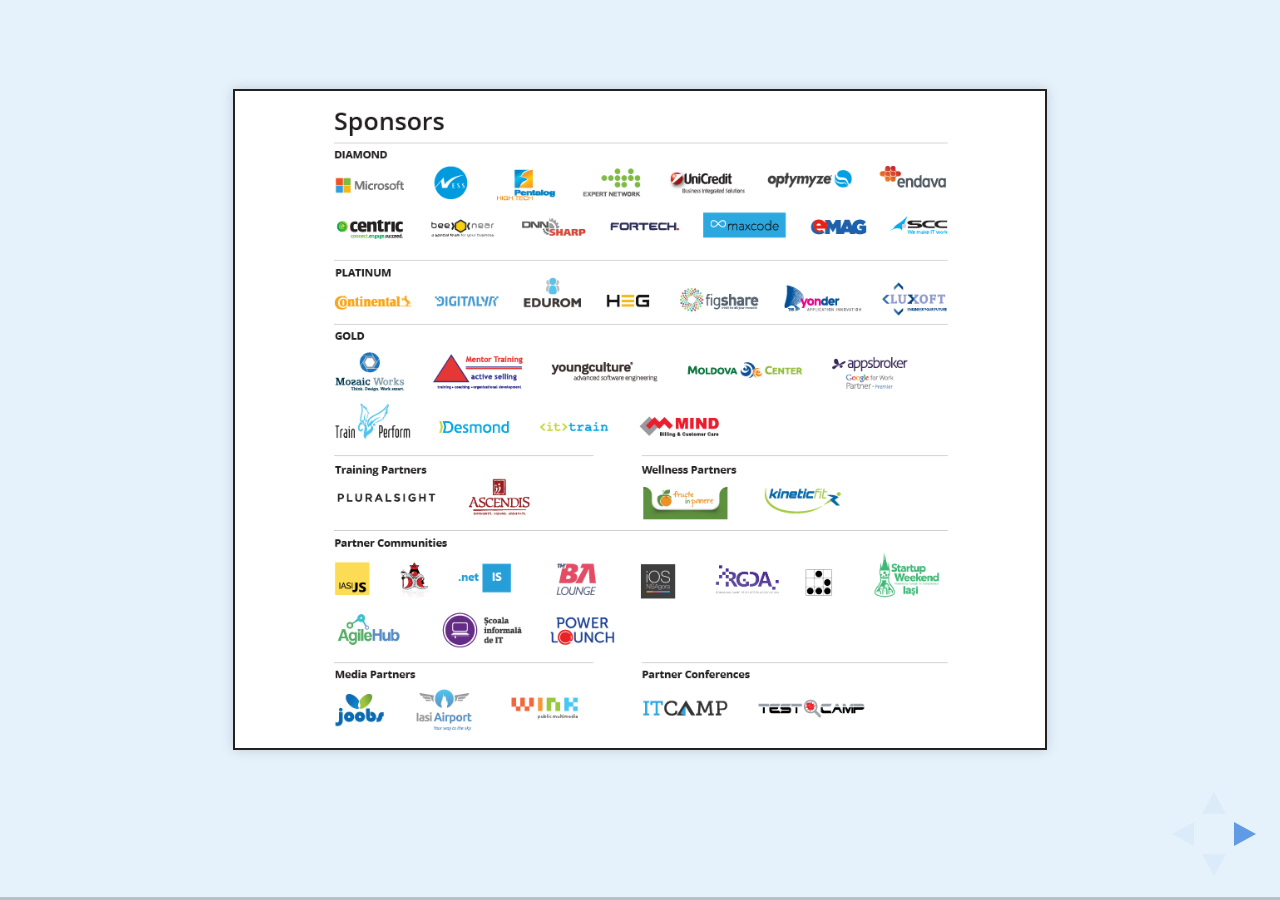
==== presentation/index.html @ a62800ac "Adding some more notes around modules and around conclusions." ====
<!doctype html>
<html lang="en">

<head>
  <meta charset="utf-8">

  <title>Writing Maintainable JavaScript</title>

  <meta name="apple-mobile-web-app-capable" content="yes" />
  <meta name="apple-mobile-web-app-status-bar-style" content="black-translucent" />

  <meta name="viewport" content="width=device-width, initial-scale=1.0, maximum-scale=1.0, user-scalable=no, minimal-ui">

  <link rel="stylesheet" href="css/reveal.css">
  <link rel="stylesheet" href="css/theme/white.css" id="theme">
  <link rel="stylesheet" href="css/custom.css">

  <!-- Code syntax highlighting -->
  <link rel="stylesheet" href="lib/css/zenburn.css">

  <!-- Printing and PDF exports -->
  <script>
    var link = document.createElement('link');
    link.rel = 'stylesheet';
    link.type = 'text/css';
    link.href = window.location.search.match(/print-pdf/gi) ?
      'css/print/pdf.css' : 'css/print/paper.css';
    document.getElementsByTagName('head')[0].appendChild(link);
  </script>

  <!--[if lt IE 9]>
		<script src="lib/js/html5shiv.js"></script>
		<![endif]-->
</head>

<body>

  <div class="reveal">

    <!-- Any section element inside of this container is displayed as a slide -->
    <div class="slides">
      <section>
        <img class='sponsors' src='img/sponsors.png'></img>
      </section>

      <section>
        <h3 class='isolated'>Writing Maintainable JavaScript</h3>
        <p>
          <small>by <a href="mailto:paulistoan@gmail.com">Paul Istoan</a></small>
        </p>
        <p class='footer'>
          <img class='logo' src='./img/codecamp-logo.png' />
        </p>
        <aside class="notes">
          <ul>
            <li>Solutions PMG</li>
            <li>Mintel</li>
            <li>Responsibility to future programmers</li>
            <li>Comfort can work against us in the long run</li>
            <li>Well written prose</li>
            <li>Design Patterns book</li>
          </ul>
        </aside>
      </section>

      <section>
        <img class='prominent-book-cover' src="img/book-covers/javascript-definitive-guide.jpg" />
      </section>

      <section>
        <h3>Modules</h3>
        <ul>
          <li>Modules help us organize our code</li>
          <li>Modules help us avoid polluting the global namespace</li>
        </ul>
        <pre class='tree'>
.
├── css
│   └── style.css
├── index.html
└── js
    ├── app.js
    ├── collections
    │   └── cart.js
    ├── lib
    │   ├── backbone.js
    │   ├── jquery.js
    │   ├── require.js
    │   └── underscore.js
    ├── models
    │   └── item.js
    └── views
        ├── cartcollectionview.js
        ├── itemcollectionview.js
        └── itemview.js
					</pre>
        <p class='reference'>
          <a href='https://github.com/javascript-playground/backbone-require-example'>[1]</a>
        </p>
      </section>

      <section>
        <h3>RequireJS</h3>
        <pre><code>
define(["lib/backbone"], function(Backbone) {
  function ItemView() {
    // ...
  });
  return ItemView;
});
          </code></pre>
        <aside class="notes">
          <ul>
            <li>Helps with organizing our code into small modules with specific intent</li>
            <li>Helps us avoid polluting the global namespace</li>
          </ul>
        </aside>
      </section>

      <section>
        <pre><code>
define(["lib/backbone", "views/ItemView"]
    function(Backbone, ItemView) {
  function ItemCollectionView () {
    // ...
  });
  return ItemCollectionView;
});
          </code></pre>
      </section>

      <section class='design-patterns-book'>
        <img class='prominent-book-cover' src="img/book-covers/design-patterns.jpg" />
      </section>

      <section class='design-patterns-book'>
        <h3>Design Patterns</h3>
        <div>
          <div>
            <img class='book-cover' src="img/book-covers/design-patterns.jpg" />
          </div>
          <div class='content'>
            <ul>
              <li>One of the most influential books in the field of software engineering.</li>
              <li>Presents 23 essential software design patterns that came out of recurring
                solutions to common problems.</li>
              <li>Changes the way you approach writing software.</li>
            </ul>
          </div>
        </div>
      </section>

      <section>
        <h3>Essential Takeaways</h3>
        <ul>
          <li>Program to interfaces, not to implementations.</li>
          <li>Favor composition over inheritance.</li>
        </ul>
        <aside class="notes">
          <ul>
            <li>
              <strong>Program to interfaces</strong>
              <ul>
                <li>Easy to swap out implementations, configurable</li>
                <li>Maintainable</li>
              </ul>
            </li>
            <li>
              <strong>Favor composition</strong>
              <ul>
                <li>Inheritance is rigid</li>
                <li>Composition allows finer grained control over what parts to implement
                  in what modules</li>
                <li>Example to follow</li>
              </ul>
            </li>
          </ul>
        </aside>
      </section>

      <section>
        <h3>3 Types of Patterns</h3>
        <ol>
          <li><strong>Creational</strong>: help you build objects</li>
          <li><strong>Structural</strong>: help you compose objects</li>
          <li><strong>Behavioral</strong>: help you organize functionality</li>
        </ol>
      </section>

      <section>
        <h3>Sample App: Contacts</h3>
        <ul>
          <li>Search - Abstract Factory Pattern</li>
          <li>Export - Adapter Pattern</li>
          <li>Add - Mediator Pattern</li>
        </ul>
      </section>

      <section>
        <div class='code-link'>
          <a href='https://github.com/paulistoan/writing-maintainable-javascript'>
            https://github.com/paulistoan/writing-maintainable-javascript
          </a>
          <img class='qr' src='img/qr-github-code.jpg'></img>
        </div>
      </section>

      <section>
        <h3>Abstract Factory</h3> &ldquo;Provide an interface for creating families of related or dependent
        objects without specifying their concrete classes.&rdquo;
      </section>

      <section>
        <img src="./img/design-patterns-formal/abstract-factory.gif" />
      </section>

      <section>
        <img src='./img/screenshots/abstract-factory.png' />
        <div><a target="_blank" href="../src/abstract-factory-pattern/index.html">Demo</a></div>
      </section>

      <section>
        <img src="./img/design-patterns-applied/abstract-factory.png" />
      </section>

      <section>
        <h3 class='code'>config.js</h3>
        <pre><code>{
  searchFields: [{
      type: 'range',
      name: 'Age'
  }, {
      type: 'phoneNumber',
      name: 'Phone Number'
  }, {
      type: 'text',
      name: 'First Name'
  }, {
      type: 'text',
      name: 'Last Name'
  }]
}</code></pre>
      </section>

      <section>
        <h3>Creational Design Patterns</h3>
        <ul>
          <li>Abstract Factory</li>
          <li>Builder</li>
          <li>Factory Method</li>
          <li>Prototype</li>
          <li>Singleton</li>
        </ul>
      </section>

      <section>
        <h3>Adapter</h3> &ldquo;Convert the interface of a class into another interface clients expect.
        Adapter lets classes work together that couldn't otherwise because of incompatible
        interfaces.&rdquo;
      </section>

      <section>
        <img src="./img/design-patterns-formal/adapter.gif" />
      </section>

      <section>
        <img src='./img/screenshots/adapter.png' />
        <div><a target="_blank" href="../src/adapter-pattern/index.html">Demo</a></div>
      </section>

      <section>
        <img src="./img/design-patterns-applied/adapter.png" />
      </section>

      <section>
        <h3>Structural Design Patterns</h3>
        <div class='split'>
          <ul>
            <li>Adapter</li>
            <li>Bridge</li>
            <li>Composite</li>
          </ul>
        </div>
        <div class='split'>
          <ul>
            <li>Decorator</li>
            <li>Facade</li>
            <li>Flyweight</li>
            <li>Proxy</li>
          </ul>
        </div>
      </section>

      <section>
        <h3>Mediator</h3> &ldquo;Define an object that encapsulates how a set of objects interact.
        Mediator promotes loose coupling by keeping objects from referring to each
        other explicitly, and it lets you vary their interaction independently.&rdquo;
      </section>

      <section>
        <img src="./img/design-patterns-formal/mediator.jpeg" />
      </section>

      <section>
        <img src='./img/screenshots/mediator.png' />
        <div><a target="_blank" href="../src/mediator-pattern/index.html">Demo</a></div>
      </section>

      <section>
        <img src="./img/design-patterns-applied/mediator-aggregate.png" />
      </section>

      <section>
        <img src="./img/design-patterns-applied/mediator-field.png" />
      </section>

      <section>
        <h3>Behavioral Design Patterns</h3>
        <div class='split'>
          <ul>
            <li>Chain of responsibility</li>
            <li>Command</li>
            <li>Interpreter</li>
            <li>Iterator</li>
            <li>Mediator</li>
            <li>Memento</li>
          </ul>
        </div>
        <div class='split'>
          <ul>
            <li>Observer</li>
            <li>State</li>
            <li>Strategy</li>
            <li>Template method</li>
            <li>Visitor</li>
          </ul>
        </div>
      </section>

      <section>
        <h3>Other Resources</h3>
        <div class='split'>
          <img class='book-cover' src='img/book-covers/clean-code.jpg'></img>
        </div>
        <div class='split'>
          <img class='book-cover' src='img/book-covers/code-complete.jpg'></img>
        </div>
      </section>

      <section>
        <h3>Conclusions</h3>
        <ul>
          <li>Focusing on writing maintainable code</li>
          <li>The value of using patterns</li>
          <li>Identifying when to apply a pattern</li>
          <li>Identifying when not to apply a pattern</li>
        </ul>
        <aside class="notes">
          <ul>
            <li>Not the kind of book you read once and put away</li>
            <li>Using frameworks to set patterns</li>
            <li>Being a professional</li>
            <li>Investing in design phase</li>
            <li>Writing less code</li>
          </ul>
        </aside>
      </section>

      <section>
        <h3>Questions?</h3>
      </section>

      <section>
        <h3 class='isolated'>Thank You!</h3> Please fill in your evaluation form.

        <p class='footer'>
          <img class='logo' src='./img/codecamp-logo.png' />
        </p>
      </section>

    </div>
  </div>

  <script src="lib/js/head.min.js"></script>
  <script src="js/reveal.js"></script>

  <script>
    // Full list of configuration options available at:
    // https://github.com/hakimel/reveal.js#configuration
    Reveal.initialize({
      controls: true,
      progress: true,
      history: true,
      center: true,

      transition: 'slide', // none/fade/slide/convex/concave/zoom

      // Optional reveal.js plugins
      dependencies: [{
        src: 'lib/js/classList.js',
        condition: function () {
          return !document.body.classList;
        }
      }, {
        src: 'plugin/markdown/marked.js',
        condition: function () {
          return !!document.querySelector('[data-markdown]');
        }
      }, {
        src: 'plugin/markdown/markdown.js',
        condition: function () {
          return !!document.querySelector('[data-markdown]');
        }
      }, {
        src: 'plugin/highlight/highlight.js',
        async: true,
        condition: function () {
          return !!document.querySelector('pre code');
        },
        callback: function () {
          hljs.initHighlightingOnLoad();
        }
      }, {
        src: 'plugin/zoom-js/zoom.js',
        async: true
      }, {
        src: 'plugin/notes/notes.js',
        async: true
      }]
    });
  </script>

</body>

</html>
---- presentation/css/reveal.css ----
/*!
 * reveal.js
 * http://lab.hakim.se/reveal-js
 * MIT licensed
 *
 * Copyright (C) 2015 Hakim El Hattab, http://hakim.se
 */
/*********************************************
 * RESET STYLES
 *********************************************/
html, body, .reveal div, .reveal span, .reveal applet, .reveal object, .reveal iframe, .reveal h1, .reveal h2, .reveal h3, .reveal h4, .reveal h5, .reveal h6, .reveal p, .reveal blockquote, .reveal pre, .reveal a, .reveal abbr, .reveal acronym, .reveal address, .reveal big, .reveal cite, .reveal code, .reveal del, .reveal dfn, .reveal em, .reveal img, .reveal ins, .reveal kbd, .reveal q, .reveal s, .reveal samp, .reveal small, .reveal strike, .reveal strong, .reveal sub, .reveal sup, .reveal tt, .reveal var, .reveal b, .reveal u, .reveal center, .reveal dl, .reveal dt, .reveal dd, .reveal ol, .reveal ul, .reveal li, .reveal fieldset, .reveal form, .reveal label, .reveal legend, .reveal table, .reveal caption, .reveal tbody, .reveal tfoot, .reveal thead, .reveal tr, .reveal th, .reveal td, .reveal article, .reveal aside, .reveal canvas, .reveal details, .reveal embed, .reveal figure, .reveal figcaption, .reveal footer, .reveal header, .reveal hgroup, .reveal menu, .reveal nav, .reveal output, .reveal ruby, .reveal section, .reveal summary, .reveal time, .reveal mark, .reveal audio, video {
  margin: 0;
  padding: 0;
  border: 0;
  font-size: 100%;
  font: inherit;
  vertical-align: baseline; }

.reveal article, .reveal aside, .reveal details, .reveal figcaption, .reveal figure, .reveal footer, .reveal header, .reveal hgroup, .reveal menu, .reveal nav, .reveal section {
  display: block; }

/*********************************************
 * GLOBAL STYLES
 *********************************************/
html, body {
  width: 100%;
  height: 100%;
  overflow: hidden; }

body {
  position: relative;
  line-height: 1;
  background-color: #fff;
  color: #000; }

html:-webkit-full-screen-ancestor {
  background-color: inherit; }

html:-moz-full-screen-ancestor {
  background-color: inherit; }


/*********************************************
 * VIEW FRAGMENTS
 *********************************************/
.reveal .slides section .fragment {
  opacity: 0;
  visibility: hidden;
  -webkit-transition: all 0.2s ease;
          transition: all 0.2s ease; }
  .reveal .slides section .fragment.visible {
    opacity: 1;
    visibility: visible; }

.reveal .slides section .fragment.grow {
  opacity: 1;
  visibility: visible; }
  .reveal .slides section .fragment.grow.visible {
    -webkit-transform: scale(1.3);
        -ms-transform: scale(1.3);
            transform: scale(1.3); }

.reveal .slides section .fragment.shrink {
  opacity: 1;
  visibility: visible; }
  .reveal .slides section .fragment.shrink.visible {
    -webkit-transform: scale(0.7);
        -ms-transform: scale(0.7);
            transform: scale(0.7); }

.reveal .slides section .fragment.zoom-in {
  -webkit-transform: scale(0.1);
      -ms-transform: scale(0.1);
          transform: scale(0.1); }
  .reveal .slides section .fragment.zoom-in.visible {
    -webkit-transform: none;
        -ms-transform: none;
            transform: none; }

.reveal .slides section .fragment.fade-out {
  opacity: 1;
  visibility: visible; }
  .reveal .slides section .fragment.fade-out.visible {
    opacity: 0;
    visibility: hidden; }

.reveal .slides section .fragment.semi-fade-out {
  opacity: 1;
  visibility: visible; }
  .reveal .slides section .fragment.semi-fade-out.visible {
    opacity: 0.5;
    visibility: visible; }

.reveal .slides section .fragment.strike {
  opacity: 1; }
  .reveal .slides section .fragment.strike.visible {
    text-decoration: line-through; }

.reveal .slides section .fragment.current-visible {
  opacity: 0;
  visibility: hidden; }
  .reveal .slides section .fragment.current-visible.current-fragment {
    opacity: 1;
    visibility: visible; }

.reveal .slides section .fragment.highlight-red, .reveal .slides section .fragment.highlight-current-red, .reveal .slides section .fragment.highlight-green, .reveal .slides section .fragment.highlight-current-green, .reveal .slides section .fragment.highlight-blue, .reveal .slides section .fragment.highlight-current-blue {
  opacity: 1;
  visibility: visible; }

.reveal .slides section .fragment.highlight-red.visible {
  color: #ff2c2d; }

.reveal .slides section .fragment.highlight-green.visible {
  color: #17ff2e; }

.reveal .slides section .fragment.highlight-blue.visible {
  color: #1b91ff; }

.reveal .slides section .fragment.highlight-current-red.current-fragment {
  color: #ff2c2d; }

.reveal .slides section .fragment.highlight-current-green.current-fragment {
  color: #17ff2e; }

.reveal .slides section .fragment.highlight-current-blue.current-fragment {
  color: #1b91ff; }

/*********************************************
 * DEFAULT ELEMENT STYLES
 *********************************************/
/* Fixes issue in Chrome where italic fonts did not appear when printing to PDF */
.reveal:after {
  content: '';
  font-style: italic; }

.reveal iframe {
  z-index: 1; }

/** Prevents layering issues in certain browser/transition combinations */
.reveal a {
  position: relative; }

.reveal .stretch {
  max-width: none;
  max-height: none; }

.reveal pre.stretch code {
  height: 100%;
  max-height: 100%;
  -moz-box-sizing: border-box;
       box-sizing: border-box; }

/*********************************************
 * CONTROLS
 *********************************************/
.reveal .controls {
  display: none;
  position: fixed;
  width: 110px;
  height: 110px;
  z-index: 30;
  right: 10px;
  bottom: 10px;
  -webkit-user-select: none; }

.reveal .controls div {
  position: absolute;
  opacity: 0.05;
  width: 0;
  height: 0;
  border: 12px solid transparent;
  -webkit-transform: scale(0.9999);
      -ms-transform: scale(0.9999);
          transform: scale(0.9999);
  -webkit-transition: all 0.2s ease;
          transition: all 0.2s ease;
  -webkit-tap-highlight-color: rgba(0, 0, 0, 0); }

.reveal .controls div.enabled {
  opacity: 0.7;
  cursor: pointer; }

.reveal .controls div.enabled:active {
  margin-top: 1px; }

.reveal .controls div.navigate-left {
  top: 42px;
  border-right-width: 22px;
  border-right-color: #000; }

.reveal .controls div.navigate-left.fragmented {
  opacity: 0.3; }

.reveal .controls div.navigate-right {
  left: 74px;
  top: 42px;
  border-left-width: 22px;
  border-left-color: #000; }

.reveal .controls div.navigate-right.fragmented {
  opacity: 0.3; }

.reveal .controls div.navigate-up {
  left: 42px;
  border-bottom-width: 22px;
  border-bottom-color: #000; }

.reveal .controls div.navigate-up.fragmented {
  opacity: 0.3; }

.reveal .controls div.navigate-down {
  left: 42px;
  top: 74px;
  border-top-width: 22px;
  border-top-color: #000; }

.reveal .controls div.navigate-down.fragmented {
  opacity: 0.3; }

/*********************************************
 * PROGRESS BAR
 *********************************************/
.reveal .progress {
  position: fixed;
  display: none;
  height: 3px;
  width: 100%;
  bottom: 0;
  left: 0;
  z-index: 10;
  background-color: rgba(0, 0, 0, 0.2); }

.reveal .progress:after {
  content: '';
  display: block;
  position: absolute;
  height: 20px;
  width: 100%;
  top: -20px; }

.reveal .progress span {
  display: block;
  height: 100%;
  width: 0px;
  background-color: #000;
  -webkit-transition: width 800ms cubic-bezier(0.26, 0.86, 0.44, 0.985);
          transition: width 800ms cubic-bezier(0.26, 0.86, 0.44, 0.985); }

/*********************************************
 * SLIDE NUMBER
 *********************************************/
.reveal .slide-number {
  position: fixed;
  display: block;
  right: 15px;
  bottom: 15px;
  opacity: 0.5;
  z-index: 31;
  font-size: 12px; }

/*********************************************
 * SLIDES
 *********************************************/
.reveal {
  position: relative;
  width: 100%;
  height: 100%;
  overflow: hidden;
  -ms-touch-action: none;
      touch-action: none; }

.reveal .slides {
  position: absolute;
  width: 100%;
  height: 100%;
  top: 0;
  right: 0;
  bottom: 0;
  left: 0;
  margin: auto;
  overflow: visible;
  z-index: 1;
  text-align: center;
  -webkit-perspective: 600px;
          perspective: 600px;
  -webkit-perspective-origin: 50% 40%;
          perspective-origin: 50% 40%; }

.reveal .slides > section {
  -ms-perspective: 600px; }

.reveal .slides > section, .reveal .slides > section > section {
  display: none;
  position: absolute;
  width: 100%;
  padding: 20px 0px;
  z-index: 10;
  -webkit-transform-style: preserve-3d;
          transform-style: preserve-3d;
  -webkit-transition: -webkit-transform-origin 800ms cubic-bezier(0.26, 0.86, 0.44, 0.985), -webkit-transform 800ms cubic-bezier(0.26, 0.86, 0.44, 0.985), visibility 800ms cubic-bezier(0.26, 0.86, 0.44, 0.985), opacity 800ms cubic-bezier(0.26, 0.86, 0.44, 0.985);
          transition: -ms-transform-origin 800ms cubic-bezier(0.26, 0.86, 0.44, 0.985), transform 800ms cubic-bezier(0.26, 0.86, 0.44, 0.985), visibility 800ms cubic-bezier(0.26, 0.86, 0.44, 0.985), opacity 800ms cubic-bezier(0.26, 0.86, 0.44, 0.985);
          transition: transform-origin 800ms cubic-bezier(0.26, 0.86, 0.44, 0.985), transform 800ms cubic-bezier(0.26, 0.86, 0.44, 0.985), visibility 800ms cubic-bezier(0.26, 0.86, 0.44, 0.985), opacity 800ms cubic-bezier(0.26, 0.86, 0.44, 0.985); }

/* Global transition speed settings */
.reveal[data-transition-speed="fast"] .slides section {
  -webkit-transition-duration: 400ms;
          transition-duration: 400ms; }

.reveal[data-transition-speed="slow"] .slides section {
  -webkit-transition-duration: 1200ms;
          transition-duration: 1200ms; }

/* Slide-specific transition speed overrides */
.reveal .slides section[data-transition-speed="fast"] {
  -webkit-transition-duration: 400ms;
          transition-duration: 400ms; }

.reveal .slides section[data-transition-speed="slow"] {
  -webkit-transition-duration: 1200ms;
          transition-duration: 1200ms; }

.reveal .slides > section.stack {
  padding-top: 0;
  padding-bottom: 0; }

.reveal .slides > section.present, .reveal .slides > section > section.present {
  display: block;
  z-index: 11;
  opacity: 1; }

.reveal.center, .reveal.center .slides, .reveal.center .slides section {
  min-height: 0 !important; }

/* Don't allow interaction with invisible slides */
.reveal .slides > section.future, .reveal .slides > section > section.future, .reveal .slides > section.past, .reveal .slides > section > section.past {
  pointer-events: none; }

.reveal.overview .slides > section, .reveal.overview .slides > section > section {
  pointer-events: auto; }

.reveal .slides > section.past, .reveal .slides > section.future, .reveal .slides > section > section.past, .reveal .slides > section > section.future {
  opacity: 0; }

/*********************************************
 * Mixins for readability of transitions
 *********************************************/
/*********************************************
 * SLIDE TRANSITION
 * Aliased 'linear' for backwards compatibility
 *********************************************/
.reveal.slide section {
  -webkit-backface-visibility: hidden;
          backface-visibility: hidden; }

.reveal .slides > section[data-transition=slide].past, .reveal .slides > section[data-transition~=slide-out].past, .reveal.slide .slides > section:not([data-transition]).past {
  -webkit-transform: translate(-150%, 0);
      -ms-transform: translate(-150%, 0);
          transform: translate(-150%, 0); }

.reveal .slides > section[data-transition=slide].future, .reveal .slides > section[data-transition~=slide-in].future, .reveal.slide .slides > section:not([data-transition]).future {
  -webkit-transform: translate(150%, 0);
      -ms-transform: translate(150%, 0);
          transform: translate(150%, 0); }

.reveal .slides > section > section[data-transition=slide].past, .reveal .slides > section > section[data-transition~=slide-out].past, .reveal.slide .slides > section > section:not([data-transition]).past {
  -webkit-transform: translate(0, -150%);
      -ms-transform: translate(0, -150%);
          transform: translate(0, -150%); }

.reveal .slides > section > section[data-transition=slide].future, .reveal .slides > section > section[data-transition~=slide-in].future, .reveal.slide .slides > section > section:not([data-transition]).future {
  -webkit-transform: translate(0, 150%);
      -ms-transform: translate(0, 150%);
          transform: translate(0, 150%); }

.reveal.linear section {
  -webkit-backface-visibility: hidden;
          backface-visibility: hidden; }

.reveal .slides > section[data-transition=linear].past, .reveal .slides > section[data-transition~=linear-out].past, .reveal.linear .slides > section:not([data-transition]).past {
  -webkit-transform: translate(-150%, 0);
      -ms-transform: translate(-150%, 0);
          transform: translate(-150%, 0); }

.reveal .slides > section[data-transition=linear].future, .reveal .slides > section[data-transition~=linear-in].future, .reveal.linear .slides > section:not([data-transition]).future {
  -webkit-transform: translate(150%, 0);
      -ms-transform: translate(150%, 0);
          transform: translate(150%, 0); }

.reveal .slides > section > section[data-transition=linear].past, .reveal .slides > section > section[data-transition~=linear-out].past, .reveal.linear .slides > section > section:not([data-transition]).past {
  -webkit-transform: translate(0, -150%);
      -ms-transform: translate(0, -150%);
          transform: translate(0, -150%); }

.reveal .slides > section > section[data-transition=linear].future, .reveal .slides > section > section[data-transition~=linear-in].future, .reveal.linear .slides > section > section:not([data-transition]).future {
  -webkit-transform: translate(0, 150%);
      -ms-transform: translate(0, 150%);
          transform: translate(0, 150%); }

/*********************************************
 * CONVEX TRANSITION
 * Aliased 'default' for backwards compatibility
 *********************************************/
.reveal .slides > section[data-transition=default].past, .reveal .slides > section[data-transition~=default-out].past, .reveal.default .slides > section:not([data-transition]).past {
  -webkit-transform: translate3d(-100%, 0, 0) rotateY(-90deg) translate3d(-100%, 0, 0);
          transform: translate3d(-100%, 0, 0) rotateY(-90deg) translate3d(-100%, 0, 0); }

.reveal .slides > section[data-transition=default].future, .reveal .slides > section[data-transition~=default-in].future, .reveal.default .slides > section:not([data-transition]).future {
  -webkit-transform: translate3d(100%, 0, 0) rotateY(90deg) translate3d(100%, 0, 0);
          transform: translate3d(100%, 0, 0) rotateY(90deg) translate3d(100%, 0, 0); }

.reveal .slides > section > section[data-transition=default].past, .reveal .slides > section > section[data-transition~=default-out].past, .reveal.default .slides > section > section:not([data-transition]).past {
  -webkit-transform: translate3d(0, -300px, 0) rotateX(70deg) translate3d(0, -300px, 0);
          transform: translate3d(0, -300px, 0) rotateX(70deg) translate3d(0, -300px, 0); }

.reveal .slides > section > section[data-transition=default].future, .reveal .slides > section > section[data-transition~=default-in].future, .reveal.default .slides > section > section:not([data-transition]).future {
  -webkit-transform: translate3d(0, 300px, 0) rotateX(-70deg) translate3d(0, 300px, 0);
          transform: translate3d(0, 300px, 0) rotateX(-70deg) translate3d(0, 300px, 0); }

.reveal .slides > section[data-transition=convex].past, .reveal .slides > section[data-transition~=convex-out].past, .reveal.convex .slides > section:not([data-transition]).past {
  -webkit-transform: translate3d(-100%, 0, 0) rotateY(-90deg) translate3d(-100%, 0, 0);
          transform: translate3d(-100%, 0, 0) rotateY(-90deg) translate3d(-100%, 0, 0); }

.reveal .slides > section[data-transition=convex].future, .reveal .slides > section[data-transition~=convex-in].future, .reveal.convex .slides > section:not([data-transition]).future {
  -webkit-transform: translate3d(100%, 0, 0) rotateY(90deg) translate3d(100%, 0, 0);
          transform: translate3d(100%, 0, 0) rotateY(90deg) translate3d(100%, 0, 0); }

.reveal .slides > section > section[data-transition=convex].past, .reveal .slides > section > section[data-transition~=convex-out].past, .reveal.convex .slides > section > section:not([data-transition]).past {
  -webkit-transform: translate3d(0, -300px, 0) rotateX(70deg) translate3d(0, -300px, 0);
          transform: translate3d(0, -300px, 0) rotateX(70deg) translate3d(0, -300px, 0); }

.reveal .slides > section > section[data-transition=convex].future, .reveal .slides > section > section[data-transition~=convex-in].future, .reveal.convex .slides > section > section:not([data-transition]).future {
  -webkit-transform: translate3d(0, 300px, 0) rotateX(-70deg) translate3d(0, 300px, 0);
          transform: translate3d(0, 300px, 0) rotateX(-70deg) translate3d(0, 300px, 0); }

/*********************************************
 * CONCAVE TRANSITION
 *********************************************/
.reveal .slides > section[data-transition=concave].past, .reveal .slides > section[data-transition~=concave-out].past, .reveal.concave .slides > section:not([data-transition]).past {
  -webkit-transform: translate3d(-100%, 0, 0) rotateY(90deg) translate3d(-100%, 0, 0);
          transform: translate3d(-100%, 0, 0) rotateY(90deg) translate3d(-100%, 0, 0); }

.reveal .slides > section[data-transition=concave].future, .reveal .slides > section[data-transition~=concave-in].future, .reveal.concave .slides > section:not([data-transition]).future {
  -webkit-transform: translate3d(100%, 0, 0) rotateY(-90deg) translate3d(100%, 0, 0);
          transform: translate3d(100%, 0, 0) rotateY(-90deg) translate3d(100%, 0, 0); }

.reveal .slides > section > section[data-transition=concave].past, .reveal .slides > section > section[data-transition~=concave-out].past, .reveal.concave .slides > section > section:not([data-transition]).past {
  -webkit-transform: translate3d(0, -80%, 0) rotateX(-70deg) translate3d(0, -80%, 0);
          transform: translate3d(0, -80%, 0) rotateX(-70deg) translate3d(0, -80%, 0); }

.reveal .slides > section > section[data-transition=concave].future, .reveal .slides > section > section[data-transition~=concave-in].future, .reveal.concave .slides > section > section:not([data-transition]).future {
  -webkit-transform: translate3d(0, 80%, 0) rotateX(70deg) translate3d(0, 80%, 0);
          transform: translate3d(0, 80%, 0) rotateX(70deg) translate3d(0, 80%, 0); }

/*********************************************
 * ZOOM TRANSITION
 *********************************************/
.reveal .slides > section[data-transition=zoom], .reveal.zoom .slides > section:not([data-transition]) {
  -webkit-transition-timing-function: ease;
          transition-timing-function: ease; }

.reveal .slides > section[data-transition=zoom].past, .reveal .slides > section[data-transition~=zoom-out].past, .reveal.zoom .slides > section:not([data-transition]).past {
  visibility: hidden;
  -webkit-transform: scale(16);
      -ms-transform: scale(16);
          transform: scale(16); }

.reveal .slides > section[data-transition=zoom].future, .reveal .slides > section[data-transition~=zoom-in].future, .reveal.zoom .slides > section:not([data-transition]).future {
  visibility: hidden;
  -webkit-transform: scale(0.2);
      -ms-transform: scale(0.2);
          transform: scale(0.2); }

.reveal .slides > section > section[data-transition=zoom].past, .reveal .slides > section > section[data-transition~=zoom-out].past, .reveal.zoom .slides > section > section:not([data-transition]).past {
  -webkit-transform: translate(0, -150%);
      -ms-transform: translate(0, -150%);
          transform: translate(0, -150%); }

.reveal .slides > section > section[data-transition=zoom].future, .reveal .slides > section > section[data-transition~=zoom-in].future, .reveal.zoom .slides > section > section:not([data-transition]).future {
  -webkit-transform: translate(0, 150%);
      -ms-transform: translate(0, 150%);
          transform: translate(0, 150%); }

/*********************************************
 * CUBE TRANSITION
 *********************************************/
.reveal.cube .slides {
  -webkit-perspective: 1300px;
          perspective: 1300px; }

.reveal.cube .slides section {
  padding: 30px;
  min-height: 700px;
  -webkit-backface-visibility: hidden;
          backface-visibility: hidden;
  -moz-box-sizing: border-box;
       box-sizing: border-box; }

.reveal.center.cube .slides section {
  min-height: 0; }

.reveal.cube .slides section:not(.stack):before {
  content: '';
  position: absolute;
  display: block;
  width: 100%;
  height: 100%;
  left: 0;
  top: 0;
  background: rgba(0, 0, 0, 0.1);
  border-radius: 4px;
  -webkit-transform: translateZ(-20px);
          transform: translateZ(-20px); }

.reveal.cube .slides section:not(.stack):after {
  content: '';
  position: absolute;
  display: block;
  width: 90%;
  height: 30px;
  left: 5%;
  bottom: 0;
  background: none;
  z-index: 1;
  border-radius: 4px;
  box-shadow: 0px 95px 25px rgba(0, 0, 0, 0.2);
  -webkit-transform: translateZ(-90px) rotateX(65deg);
          transform: translateZ(-90px) rotateX(65deg); }

.reveal.cube .slides > section.stack {
  padding: 0;
  background: none; }

.reveal.cube .slides > section.past {
  -webkit-transform-origin: 100% 0%;
      -ms-transform-origin: 100% 0%;
          transform-origin: 100% 0%;
  -webkit-transform: translate3d(-100%, 0, 0) rotateY(-90deg);
          transform: translate3d(-100%, 0, 0) rotateY(-90deg); }

.reveal.cube .slides > section.future {
  -webkit-transform-origin: 0% 0%;
      -ms-transform-origin: 0% 0%;
          transform-origin: 0% 0%;
  -webkit-transform: translate3d(100%, 0, 0) rotateY(90deg);
          transform: translate3d(100%, 0, 0) rotateY(90deg); }

.reveal.cube .slides > section > section.past {
  -webkit-transform-origin: 0% 100%;
      -ms-transform-origin: 0% 100%;
          transform-origin: 0% 100%;
  -webkit-transform: translate3d(0, -100%, 0) rotateX(90deg);
          transform: translate3d(0, -100%, 0) rotateX(90deg); }

.reveal.cube .slides > section > section.future {
  -webkit-transform-origin: 0% 0%;
      -ms-transform-origin: 0% 0%;
          transform-origin: 0% 0%;
  -webkit-transform: translate3d(0, 100%, 0) rotateX(-90deg);
          transform: translate3d(0, 100%, 0) rotateX(-90deg); }

/*********************************************
 * PAGE TRANSITION
 *********************************************/
.reveal.page .slides {
  -webkit-perspective-origin: 0% 50%;
          perspective-origin: 0% 50%;
  -webkit-perspective: 3000px;
          perspective: 3000px; }

.reveal.page .slides section {
  padding: 30px;
  min-height: 700px;
  -moz-box-sizing: border-box;
       box-sizing: border-box; }

.reveal.page .slides section.past {
  z-index: 12; }

.reveal.page .slides section:not(.stack):before {
  content: '';
  position: absolute;
  display: block;
  width: 100%;
  height: 100%;
  left: 0;
  top: 0;
  background: rgba(0, 0, 0, 0.1);
  -webkit-transform: translateZ(-20px);
          transform: translateZ(-20px); }

.reveal.page .slides section:not(.stack):after {
  content: '';
  position: absolute;
  display: block;
  width: 90%;
  height: 30px;
  left: 5%;
  bottom: 0;
  background: none;
  z-index: 1;
  border-radius: 4px;
  box-shadow: 0px 95px 25px rgba(0, 0, 0, 0.2);
  -webkit-transform: translateZ(-90px) rotateX(65deg); }

.reveal.page .slides > section.stack {
  padding: 0;
  background: none; }

.reveal.page .slides > section.past {
  -webkit-transform-origin: 0% 0%;
      -ms-transform-origin: 0% 0%;
          transform-origin: 0% 0%;
  -webkit-transform: translate3d(-40%, 0, 0) rotateY(-80deg);
          transform: translate3d(-40%, 0, 0) rotateY(-80deg); }

.reveal.page .slides > section.future {
  -webkit-transform-origin: 100% 0%;
      -ms-transform-origin: 100% 0%;
          transform-origin: 100% 0%;
  -webkit-transform: translate3d(0, 0, 0);
          transform: translate3d(0, 0, 0); }

.reveal.page .slides > section > section.past {
  -webkit-transform-origin: 0% 0%;
      -ms-transform-origin: 0% 0%;
          transform-origin: 0% 0%;
  -webkit-transform: translate3d(0, -40%, 0) rotateX(80deg);
          transform: translate3d(0, -40%, 0) rotateX(80deg); }

.reveal.page .slides > section > section.future {
  -webkit-transform-origin: 0% 100%;
      -ms-transform-origin: 0% 100%;
          transform-origin: 0% 100%;
  -webkit-transform: translate3d(0, 0, 0);
          transform: translate3d(0, 0, 0); }

/*********************************************
 * FADE TRANSITION
 *********************************************/
.reveal .slides section[data-transition=fade], .reveal.fade .slides section:not([data-transition]), .reveal.fade .slides > section > section:not([data-transition]) {
  -webkit-transform: none;
      -ms-transform: none;
          transform: none;
  -webkit-transition: opacity 0.5s;
          transition: opacity 0.5s; }

.reveal.fade.overview .slides section, .reveal.fade.overview .slides > section > section {
  -webkit-transition: none;
          transition: none; }

/*********************************************
 * NO TRANSITION
 *********************************************/
.reveal .slides > section[data-transition=none], .reveal.none .slides > section:not([data-transition]) {
  -webkit-transform: none;
      -ms-transform: none;
          transform: none;
  -webkit-transition: none;
          transition: none; }

/*********************************************
 * PAUSED MODE
 *********************************************/
.reveal .pause-overlay {
  position: absolute;
  top: 0;
  left: 0;
  width: 100%;
  height: 100%;
  background: black;
  visibility: hidden;
  opacity: 0;
  z-index: 100;
  -webkit-transition: all 1s ease;
          transition: all 1s ease; }

.reveal.paused .pause-overlay {
  visibility: visible;
  opacity: 1; }

/*********************************************
 * FALLBACK
 *********************************************/
.no-transforms {
  overflow-y: auto; }

.no-transforms .reveal .slides {
  position: relative;
  width: 80%;
  height: auto !important;
  top: 0;
  left: 50%;
  margin: 0;
  text-align: center; }

.no-transforms .reveal .controls, .no-transforms .reveal .progress {
  display: none !important; }

.no-transforms .reveal .slides section {
  display: block !important;
  opacity: 1 !important;
  position: relative !important;
  height: auto;
  min-height: 0;
  top: 0;
  left: -50%;
  margin: 70px 0;
  -webkit-transform: none;
      -ms-transform: none;
          transform: none; }

.no-transforms .reveal .slides section section {
  left: 0; }

.reveal .no-transition, .reveal .no-transition * {
  -webkit-transition: none !important;
          transition: none !important; }

/*********************************************
 * PER-SLIDE BACKGROUNDS
 *********************************************/
.reveal .backgrounds {
  position: absolute;
  width: 100%;
  height: 100%;
  top: 0;
  left: 0;
  -webkit-perspective: 600px;
          perspective: 600px; }

.reveal .slide-background {
  display: none;
  position: absolute;
  width: 100%;
  height: 100%;
  opacity: 0;
  visibility: hidden;
  background-color: rgba(0, 0, 0, 0);
  background-position: 50% 50%;
  background-repeat: no-repeat;
  background-size: cover;
  -webkit-transition: all 800ms cubic-bezier(0.26, 0.86, 0.44, 0.985);
          transition: all 800ms cubic-bezier(0.26, 0.86, 0.44, 0.985); }

.reveal .slide-background.stack {
  display: block; }

.reveal .slide-background.present {
  opacity: 1;
  visibility: visible; }

.print-pdf .reveal .slide-background {
  opacity: 1 !important;
  visibility: visible !important; }

/* Video backgrounds */
.reveal .slide-background video {
  position: absolute;
  width: 100%;
  height: 100%;
  max-width: none;
  max-height: none;
  top: 0;
  left: 0; }

/* Immediate transition style */
.reveal[data-background-transition=none] > .backgrounds .slide-background, .reveal > .backgrounds .slide-background[data-background-transition=none] {
  -webkit-transition: none;
          transition: none; }

/* Slide */
.reveal[data-background-transition=slide] > .backgrounds .slide-background, .reveal > .backgrounds .slide-background[data-background-transition=slide] {
  opacity: 1;
  -webkit-backface-visibility: hidden;
          backface-visibility: hidden; }

.reveal[data-background-transition=slide] > .backgrounds .slide-background.past, .reveal > .backgrounds .slide-background.past[data-background-transition=slide] {
  -webkit-transform: translate(-100%, 0);
      -ms-transform: translate(-100%, 0);
          transform: translate(-100%, 0); }

.reveal[data-background-transition=slide] > .backgrounds .slide-background.future, .reveal > .backgrounds .slide-background.future[data-background-transition=slide] {
  -webkit-transform: translate(100%, 0);
      -ms-transform: translate(100%, 0);
          transform: translate(100%, 0); }

.reveal[data-background-transition=slide] > .backgrounds .slide-background > .slide-background.past, .reveal > .backgrounds .slide-background > .slide-background.past[data-background-transition=slide] {
  -webkit-transform: translate(0, -100%);
      -ms-transform: translate(0, -100%);
          transform: translate(0, -100%); }

.reveal[data-background-transition=slide] > .backgrounds .slide-background > .slide-background.future, .reveal > .backgrounds .slide-background > .slide-background.future[data-background-transition=slide] {
  -webkit-transform: translate(0, 100%);
      -ms-transform: translate(0, 100%);
          transform: translate(0, 100%); }

/* Convex */
.reveal[data-background-transition=convex] > .backgrounds .slide-background.past, .reveal > .backgrounds .slide-background.past[data-background-transition=convex] {
  opacity: 0;
  -webkit-transform: translate3d(-100%, 0, 0) rotateY(-90deg) translate3d(-100%, 0, 0);
          transform: translate3d(-100%, 0, 0) rotateY(-90deg) translate3d(-100%, 0, 0); }

.reveal[data-background-transition=convex] > .backgrounds .slide-background.future, .reveal > .backgrounds .slide-background.future[data-background-transition=convex] {
  opacity: 0;
  -webkit-transform: translate3d(100%, 0, 0) rotateY(90deg) translate3d(100%, 0, 0);
          transform: translate3d(100%, 0, 0) rotateY(90deg) translate3d(100%, 0, 0); }

.reveal[data-background-transition=convex] > .backgrounds .slide-background > .slide-background.past, .reveal > .backgrounds .slide-background > .slide-background.past[data-background-transition=convex] {
  opacity: 0;
  -webkit-transform: translate3d(0, -100%, 0) rotateX(90deg) translate3d(0, -100%, 0);
          transform: translate3d(0, -100%, 0) rotateX(90deg) translate3d(0, -100%, 0); }

.reveal[data-background-transition=convex] > .backgrounds .slide-background > .slide-background.future, .reveal > .backgrounds .slide-background > .slide-background.future[data-background-transition=convex] {
  opacity: 0;
  -webkit-transform: translate3d(0, 100%, 0) rotateX(-90deg) translate3d(0, 100%, 0);
          transform: translate3d(0, 100%, 0) rotateX(-90deg) translate3d(0, 100%, 0); }

/* Concave */
.reveal[data-background-transition=concave] > .backgrounds .slide-background.past, .reveal > .backgrounds .slide-background.past[data-background-transition=concave] {
  opacity: 0;
  -webkit-transform: translate3d(-100%, 0, 0) rotateY(90deg) translate3d(-100%, 0, 0);
          transform: translate3d(-100%, 0, 0) rotateY(90deg) translate3d(-100%, 0, 0); }

.reveal[data-background-transition=concave] > .backgrounds .slide-background.future, .reveal > .backgrounds .slide-background.future[data-background-transition=concave] {
  opacity: 0;
  -webkit-transform: translate3d(100%, 0, 0) rotateY(-90deg) translate3d(100%, 0, 0);
          transform: translate3d(100%, 0, 0) rotateY(-90deg) translate3d(100%, 0, 0); }

.reveal[data-background-transition=concave] > .backgrounds .slide-background > .slide-background.past, .reveal > .backgrounds .slide-background > .slide-background.past[data-background-transition=concave] {
  opacity: 0;
  -webkit-transform: translate3d(0, -100%, 0) rotateX(-90deg) translate3d(0, -100%, 0);
          transform: translate3d(0, -100%, 0) rotateX(-90deg) translate3d(0, -100%, 0); }

.reveal[data-background-transition=concave] > .backgrounds .slide-background > .slide-background.future, .reveal > .backgrounds .slide-background > .slide-background.future[data-background-transition=concave] {
  opacity: 0;
  -webkit-transform: translate3d(0, 100%, 0) rotateX(90deg) translate3d(0, 100%, 0);
          transform: translate3d(0, 100%, 0) rotateX(90deg) translate3d(0, 100%, 0); }

/* Zoom */
.reveal[data-background-transition=zoom] > .backgrounds .slide-background, .reveal > .backgrounds .slide-background[data-background-transition=zoom] {
  -webkit-transition-timing-function: ease;
          transition-timing-function: ease; }

.reveal[data-background-transition=zoom] > .backgrounds .slide-background.past, .reveal > .backgrounds .slide-background.past[data-background-transition=zoom] {
  opacity: 0;
  visibility: hidden;
  -webkit-transform: scale(16);
      -ms-transform: scale(16);
          transform: scale(16); }

.reveal[data-background-transition=zoom] > .backgrounds .slide-background.future, .reveal > .backgrounds .slide-background.future[data-background-transition=zoom] {
  opacity: 0;
  visibility: hidden;
  -webkit-transform: scale(0.2);
      -ms-transform: scale(0.2);
          transform: scale(0.2); }

.reveal[data-background-transition=zoom] > .backgrounds .slide-background > .slide-background.past, .reveal > .backgrounds .slide-background > .slide-background.past[data-background-transition=zoom] {
  opacity: 0;
  visibility: hidden;
  -webkit-transform: scale(16);
      -ms-transform: scale(16);
          transform: scale(16); }

.reveal[data-background-transition=zoom] > .backgrounds .slide-background > .slide-background.future, .reveal > .backgrounds .slide-background > .slide-background.future[data-background-transition=zoom] {
  opacity: 0;
  visibility: hidden;
  -webkit-transform: scale(0.2);
      -ms-transform: scale(0.2);
          transform: scale(0.2); }

/* Global transition speed settings */
.reveal[data-transition-speed="fast"] > .backgrounds .slide-background {
  -webkit-transition-duration: 400ms;
          transition-duration: 400ms; }

.reveal[data-transition-speed="slow"] > .backgrounds .slide-background {
  -webkit-transition-duration: 1200ms;
          transition-duration: 1200ms; }

/*********************************************
 * OVERVIEW
 *********************************************/
.reveal.overview {
  -webkit-perspective-origin: 50% 50%;
          perspective-origin: 50% 50%;
  -webkit-perspective: 700px;
          perspective: 700px; }
  .reveal.overview .slides section {
    height: 700px;
    opacity: 1 !important;
    overflow: hidden;
    visibility: visible !important;
    cursor: pointer;
    -moz-box-sizing: border-box;
         box-sizing: border-box; }
  .reveal.overview .slides section:hover, .reveal.overview .slides section.present {
    outline: 10px solid rgba(150, 150, 150, 0.4);
    outline-offset: 10px; }
  .reveal.overview .slides section .fragment {
    opacity: 1;
    -webkit-transition: none;
            transition: none; }
  .reveal.overview .slides section:after, .reveal.overview .slides section:before {
    display: none !important; }
  .reveal.overview .slides > section.stack {
    padding: 0;
    top: 0 !important;
    background: none;
    outline: none;
    overflow: visible; }
  .reveal.overview .backgrounds {
    -webkit-perspective: inherit;
            perspective: inherit; }
  .reveal.overview .backgrounds .slide-background {
    opacity: 1;
    visibility: visible;
    outline: 10px solid rgba(150, 150, 150, 0.1);
    outline-offset: 10px; }

.reveal.overview .slides section, .reveal.overview-deactivating .slides section {
  -webkit-transition: none;
          transition: none; }

.reveal.overview .backgrounds .slide-background, .reveal.overview-deactivating .backgrounds .slide-background {
  -webkit-transition: none;
          transition: none; }

.reveal.overview-animated .slides {
  -webkit-transition: -webkit-transform 0.4s ease;
          transition: transform 0.4s ease; }

/*********************************************
 * RTL SUPPORT
 *********************************************/
.reveal.rtl .slides, .reveal.rtl .slides h1, .reveal.rtl .slides h2, .reveal.rtl .slides h3, .reveal.rtl .slides h4, .reveal.rtl .slides h5, .reveal.rtl .slides h6 {
  direction: rtl;
  font-family: sans-serif; }

.reveal.rtl pre, .reveal.rtl code {
  direction: ltr; }

.reveal.rtl ol, .reveal.rtl ul {
  text-align: right; }

.reveal.rtl .progress span {
  float: right; }

/*********************************************
 * PARALLAX BACKGROUND
 *********************************************/
.reveal.has-parallax-background .backgrounds {
  -webkit-transition: all 0.8s ease;
          transition: all 0.8s ease; }

/* Global transition speed settings */
.reveal.has-parallax-background[data-transition-speed="fast"] .backgrounds {
  -webkit-transition-duration: 400ms;
          transition-duration: 400ms; }

.reveal.has-parallax-background[data-transition-speed="slow"] .backgrounds {
  -webkit-transition-duration: 1200ms;
          transition-duration: 1200ms; }

/*********************************************
 * LINK PREVIEW OVERLAY
 *********************************************/
.reveal .overlay {
  position: absolute;
  top: 0;
  left: 0;
  width: 100%;
  height: 100%;
  z-index: 1000;
  background: rgba(0, 0, 0, 0.9);
  opacity: 0;
  visibility: hidden;
  -webkit-transition: all 0.3s ease;
          transition: all 0.3s ease; }

.reveal .overlay.visible {
  opacity: 1;
  visibility: visible; }

.reveal .overlay .spinner {
  position: absolute;
  display: block;
  top: 50%;
  left: 50%;
  width: 32px;
  height: 32px;
  margin: -16px 0 0 -16px;
  z-index: 10;
  background-image: url([data-uri]%2F%2F%2F6%2Bvr8nJybW1tcDAwOjo6Nvb26ioqKOjo7Ozs%2FLy8vz8%2FAAAAAAAAAAAACH%2FC05FVFNDQVBFMi4wAwEAAAAh%2FhpDcmVhdGVkIHdpdGggYWpheGxvYWQuaW5mbwAh%[base64]%2FV%2FnmOM82XiHRLYKhKP1oZmADdEAAAh%2BQQJCgAAACwAAAAAIAAgAAAE6hDISWlZpOrNp1lGNRSdRpDUolIGw5RUYhhHukqFu8DsrEyqnWThGvAmhVlteBvojpTDDBUEIFwMFBRAmBkSgOrBFZogCASwBDEY%2FCZSg7GSE0gSCjQBMVG023xWBhklAnoEdhQEfyNqMIcKjhRsjEdnezB%2BA4k8gTwJhFuiW4dokXiloUepBAp5qaKpp6%2BHo7aWW54wl7obvEe0kRuoplCGepwSx2jJvqHEmGt6whJpGpfJCHmOoNHKaHx61WiSR92E4lbFoq%2BB6QDtuetcaBPnW6%2BO7wDHpIiK9SaVK5GgV543tzjgGcghAgAh%[base64]%2B%2BG%2Bw48edZPK%2BM6hLJpQg484enXIdQFSS1u6UhksENEQAAIfkECQoAAAAsAAAAACAAIAAABOcQyEmpGKLqzWcZRVUQnZYg1aBSh2GUVEIQ2aQOE%2BG%2BcD4ntpWkZQj1JIiZIogDFFyHI0UxQwFugMSOFIPJftfVAEoZLBbcLEFhlQiqGp1Vd140AUklUN3eCA51C1EWMzMCezCBBmkxVIVHBWd3HHl9JQOIJSdSnJ0TDKChCwUJjoWMPaGqDKannasMo6WnM562R5YluZRwur0wpgqZE7NKUm%2BFNRPIhjBJxKZteWuIBMN4zRMIVIhffcgojwCF117i4nlLnY5ztRLsnOk%2BaV%2BoJY7V7m76PdkS4trKcdg0Zc0tTcKkRAAAIfkECQoAAAAsAAAAACAAIAAABO4QyEkpKqjqzScpRaVkXZWQEximw1BSCUEIlDohrft6cpKCk5xid5MNJTaAIkekKGQkWyKHkvhKsR7ARmitkAYDYRIbUQRQjWBwJRzChi9CRlBcY1UN4g0%[base64]%[base64]%2BE71SRQeyqUToLA7VxF0JDyIQh%2FMVVPMt1ECZlfcjZJ9mIKoaTl1MRIl5o4CUKXOwmyrCInCKqcWtvadL2SYhyASyNDJ0uIiRMDjI0Fd30%2FiI2UA5GSS5UDj2l6NoqgOgN4gksEBgYFf0FDqKgHnyZ9OX8HrgYHdHpcHQULXAS2qKpENRg7eAMLC7kTBaixUYFkKAzWAAnLC7FLVxLWDBLKCwaKTULgEwbLA4hJtOkSBNqITT3xEgfLpBtzE%2FjiuL04RGEBgwWhShRgQExHBAAh%2BQQJCgAAACwAAAAAIAAgAAAE7xDISWlSqerNpyJKhWRdlSAVoVLCWk6JKlAqAavhO9UkUHsqlE6CwO1cRdCQ8iEIfzFVTzLdRAmZX3I2SfZiCqGk5dTESJeaOAlClzsJsqwiJwiqnFrb2nS9kmIcgEsjQydLiIlHehhpejaIjzh9eomSjZR%[base64]%2BE71SRQeyqUToLA7VxF0JDyIQh%[base64]%2BE71SRQeyqUToLA7VxF0JDyIQh%2FMVVPMt1ECZlfcjZJ9mIKoaTl1MRIl5o4CUKXOwmyrCInCKqcWtvadL2SYhyASyNDJ0uIiUd6GAULDJCRiXo1CpGXDJOUjY%2BYip9DhToJA4RBLwMLCwVDfRgbBAaqqoZ1XBMHswsHtxtFaH1iqaoGNgAIxRpbFAgfPQSqpbgGBqUD1wBXeCYp1AYZ19JJOYgH1KwA4UBvQwXUBxPqVD9L3sbp2BNk2xvvFPJd%2BMFCN6HAAIKgNggY0KtEBAAh%[base64]%2BvsYMDAzZQPC9VCNkDWUhGkuE5PxJNwiUK4UfLzOlD4WvzAHaoG9nxPi5d%2BjYUqfAhhykOFwJWiAAAIfkECQoAAAAsAAAAACAAIAAABPAQyElpUqnqzaciSoVkXVUMFaFSwlpOCcMYlErAavhOMnNLNo8KsZsMZItJEIDIFSkLGQoQTNhIsFehRww2CQLKF0tYGKYSg%2BygsZIuNqJksKgbfgIGepNo2cIUB3V1B3IvNiBYNQaDSTtfhhx0CwVPI0UJe0%2Bbm4g5VgcGoqOcnjmjqDSdnhgEoamcsZuXO1aWQy8KAwOAuTYYGwi7w5h%2BKr0SJ8MFihpNbx%2B4Erq7BYBuzsdiH1jCAzoSfl0rVirNbRXlBBlLX%2BBP0XJLAPGzTkAuAOqb0WT5AH7OcdCm5B8TgRwSRKIHQtaLCwg1RAAAOwAAAAAAAAAAAA%3D%3D);
  visibility: visible;
  opacity: 0.6;
  -webkit-transition: all 0.3s ease;
          transition: all 0.3s ease; }

.reveal .overlay header {
  position: absolute;
  left: 0;
  top: 0;
  width: 100%;
  height: 40px;
  z-index: 2;
  border-bottom: 1px solid #222; }

.reveal .overlay header a {
  display: inline-block;
  width: 40px;
  height: 40px;
  padding: 0 10px;
  float: right;
  opacity: 0.6;
  -moz-box-sizing: border-box;
       box-sizing: border-box; }

.reveal .overlay header a:hover {
  opacity: 1; }

.reveal .overlay header a .icon {
  display: inline-block;
  width: 20px;
  height: 20px;
  background-position: 50% 50%;
  background-size: 100%;
  background-repeat: no-repeat; }

.reveal .overlay header a.close .icon {
  background-image: url([data-uri]); }

.reveal .overlay header a.external .icon {
  background-image: url([data-uri]); }

.reveal .overlay .viewport {
  position: absolute;
  top: 40px;
  right: 0;
  bottom: 0;
  left: 0; }

.reveal .overlay.overlay-preview .viewport iframe {
  width: 100%;
  height: 100%;
  max-width: 100%;
  max-height: 100%;
  border: 0;
  opacity: 0;
  visibility: hidden;
  -webkit-transition: all 0.3s ease;
          transition: all 0.3s ease; }

.reveal .overlay.overlay-preview.loaded .viewport iframe {
  opacity: 1;
  visibility: visible; }

.reveal .overlay.overlay-preview.loaded .spinner {
  opacity: 0;
  visibility: hidden;
  -webkit-transform: scale(0.2);
      -ms-transform: scale(0.2);
          transform: scale(0.2); }

.reveal .overlay.overlay-help .viewport {
  overflow: auto;
  color: #fff; }

.reveal .overlay.overlay-help .viewport .viewport-inner {
  width: 600px;
  margin: 0 auto;
  padding: 60px;
  text-align: center;
  letter-spacing: normal; }

.reveal .overlay.overlay-help .viewport .viewport-inner .title {
  font-size: 20px; }

.reveal .overlay.overlay-help .viewport .viewport-inner table {
  border: 1px solid #fff;
  border-collapse: collapse;
  font-size: 14px; }

.reveal .overlay.overlay-help .viewport .viewport-inner table th, .reveal .overlay.overlay-help .viewport .viewport-inner table td {
  width: 200px;
  padding: 10px;
  border: 1px solid #fff;
  vertical-align: middle; }

.reveal .overlay.overlay-help .viewport .viewport-inner table th {
  padding-top: 20px;
  padding-bottom: 20px; }

/*********************************************
 * PLAYBACK COMPONENT
 *********************************************/
.reveal .playback {
  position: fixed;
  left: 15px;
  bottom: 15px;
  z-index: 30;
  cursor: pointer;
  -webkit-transition: all 400ms ease;
          transition: all 400ms ease; }

.reveal.overview .playback {
  opacity: 0;
  visibility: hidden; }

/*********************************************
 * ROLLING LINKS
 *********************************************/
.reveal .roll {
  display: inline-block;
  line-height: 1.2;
  overflow: hidden;
  vertical-align: top;
  -webkit-perspective: 400px;
          perspective: 400px;
  -webkit-perspective-origin: 50% 50%;
          perspective-origin: 50% 50%; }

.reveal .roll:hover {
  background: none;
  text-shadow: none; }

.reveal .roll span {
  display: block;
  position: relative;
  padding: 0 2px;
  pointer-events: none;
  -webkit-transition: all 400ms ease;
          transition: all 400ms ease;
  -webkit-transform-origin: 50% 0%;
      -ms-transform-origin: 50% 0%;
          transform-origin: 50% 0%;
  -webkit-transform-style: preserve-3d;
          transform-style: preserve-3d;
  -webkit-backface-visibility: hidden;
          backface-visibility: hidden; }

.reveal .roll:hover span {
  background: rgba(0, 0, 0, 0.5);
  -webkit-transform: translate3d(0px, 0px, -45px) rotateX(90deg);
          transform: translate3d(0px, 0px, -45px) rotateX(90deg); }

.reveal .roll span:after {
  content: attr(data-title);
  display: block;
  position: absolute;
  left: 0;
  top: 0;
  padding: 0 2px;
  -webkit-backface-visibility: hidden;
          backface-visibility: hidden;
  -webkit-transform-origin: 50% 0%;
      -ms-transform-origin: 50% 0%;
          transform-origin: 50% 0%;
  -webkit-transform: translate3d(0px, 110%, 0px) rotateX(-90deg);
          transform: translate3d(0px, 110%, 0px) rotateX(-90deg); }

/*********************************************
 * SPEAKER NOTES
 *********************************************/
.reveal aside.notes {
  display: none; }

/*********************************************
 * ZOOM PLUGIN
 *********************************************/
.zoomed .reveal *, .zoomed .reveal *:before, .zoomed .reveal *:after {
  -webkit-backface-visibility: visible !important;
          backface-visibility: visible !important; }

.zoomed .reveal .progress, .zoomed .reveal .controls {
  opacity: 0; }

.zoomed .reveal .roll span {
  background: none; }

.zoomed .reveal .roll span:after {
  visibility: hidden; }
---- presentation/css/theme/white.css ----
@import url(../../lib/font/source-sans-pro/source-sans-pro.css);
/**
 * White theme for reveal.js. This is the opposite of the 'black' theme.
 *
 * Copyright (C) 2015 Hakim El Hattab, http://hakim.se
 */
section.has-dark-background, section.has-dark-background h1, section.has-dark-background h2, section.has-dark-background h3, section.has-dark-background h4, section.has-dark-background h5, section.has-dark-background h6 {
  color: #fff; }

/*********************************************
 * GLOBAL STYLES
 *********************************************/
body {
  background: #fff;
  background-color: #fff; }

.reveal {
  font-family: 'Source Sans Pro', Helvetica, sans-serif;
  font-size: 38px;
  font-weight: normal;
  color: #222; }

::selection {
  color: #fff;
  background: #98bdef;
  text-shadow: none; }

.reveal .slides > section, .reveal .slides > section > section {
  line-height: 1.3;
  font-weight: inherit; }

/*********************************************
 * HEADERS
 *********************************************/
.reveal h1, .reveal h2, .reveal h3, .reveal h4, .reveal h5, .reveal h6 {
  margin: 0 0 20px 0;
  color: #222;
  font-family: 'Source Sans Pro', Helvetica, sans-serif;
  font-weight: 600;
  line-height: 1.2;
  letter-spacing: normal;
  text-transform: uppercase;
  text-shadow: none;
  word-wrap: break-word; }

.reveal h1 {
  font-size: 2.5em; }

.reveal h2 {
  font-size: 1.6em; }

.reveal h3 {
  font-size: 1.3em; }

.reveal h4 {
  font-size: 1em; }

.reveal h1 {
  text-shadow: none; }

/*********************************************
 * OTHER
 *********************************************/
.reveal p {
  margin: 20px 0;
  line-height: 1.3; }

/* Ensure certain elements are never larger than the slide itself */
.reveal img, .reveal video, .reveal iframe {
  max-width: 95%;
  max-height: 95%; }

.reveal strong, .reveal b {
  font-weight: bold; }

.reveal em {
  font-style: italic; }

.reveal ol, .reveal dl, .reveal ul {
  display: inline-block;
  text-align: left;
  margin: 0 0 0 1em; }

.reveal ol {
  list-style-type: decimal; }

.reveal ul {
  list-style-type: disc; }

.reveal ul ul {
  list-style-type: square; }

.reveal ul ul ul {
  list-style-type: circle; }

.reveal ul ul, .reveal ul ol, .reveal ol ol, .reveal ol ul {
  display: block;
  margin-left: 40px; }

.reveal dt {
  font-weight: bold; }

.reveal dd {
  margin-left: 40px; }

.reveal q, .reveal blockquote {
  quotes: none; }

.reveal blockquote {
  display: block;
  position: relative;
  width: 70%;
  margin: 20px auto;
  padding: 5px;
  font-style: italic;
  background: rgba(255, 255, 255, 0.05);
  box-shadow: 0px 0px 2px rgba(0, 0, 0, 0.2); }

.reveal blockquote p:first-child, .reveal blockquote p:last-child {
  display: inline-block; }

.reveal q {
  font-style: italic; }

.reveal pre {
  display: block;
  position: relative;
  width: 90%;
  margin: 20px auto;
  text-align: left;
  font-size: 0.55em;
  font-family: monospace;
  line-height: 1.2em;
  word-wrap: break-word;
  box-shadow: 0px 0px 6px rgba(0, 0, 0, 0.3); }

.reveal code {
  font-family: monospace; }

.reveal pre code {
  display: block;
  padding: 5px;
  overflow: auto;
  max-height: 400px;
  word-wrap: normal;
  background: #3F3F3F;
  color: #DCDCDC; }

.reveal table {
  margin: auto;
  border-collapse: collapse;
  border-spacing: 0; }

.reveal table th {
  font-weight: bold; }

.reveal table th, .reveal table td {
  text-align: left;
  padding: 0.2em 0.5em 0.2em 0.5em;
  border-bottom: 1px solid; }

.reveal table th[align="center"], .reveal table td[align="center"] {
  text-align: center; }

.reveal table th[align="right"], .reveal table td[align="right"] {
  text-align: right; }

.reveal table tr:last-child td {
  border-bottom: none; }

.reveal sup {
  vertical-align: super; }

.reveal sub {
  vertical-align: sub; }

.reveal small {
  display: inline-block;
  font-size: 0.6em;
  line-height: 1.2em;
  vertical-align: top; }

.reveal small * {
  vertical-align: top; }

/*********************************************
 * LINKS
 *********************************************/
.reveal a {
  color: #2a76dd;
  text-decoration: none;
  -webkit-transition: color 0.15s ease;
  -moz-transition: color 0.15s ease;
  transition: color 0.15s ease; }

.reveal a:hover {
  color: #6ca2e8;
  text-shadow: none;
  border: none; }

.reveal .roll span:after {
  color: #fff;
  background: #1a54a1; }

/*********************************************
 * IMAGES
 *********************************************/
.reveal section img {
  margin: 15px 0px;
  background: rgba(255, 255, 255, 0.12);
  border: 4px solid #222;
  box-shadow: 0 0 10px rgba(0, 0, 0, 0.15); }

.reveal a img {
  -webkit-transition: all 0.15s linear;
  -moz-transition: all 0.15s linear;
  transition: all 0.15s linear; }

.reveal a:hover img {
  background: rgba(255, 255, 255, 0.2);
  border-color: #2a76dd;
  box-shadow: 0 0 20px rgba(0, 0, 0, 0.55); }

/*********************************************
 * NAVIGATION CONTROLS
 *********************************************/
.reveal .controls div.navigate-left, .reveal .controls div.navigate-left.enabled {
  border-right-color: #2a76dd; }

.reveal .controls div.navigate-right, .reveal .controls div.navigate-right.enabled {
  border-left-color: #2a76dd; }

.reveal .controls div.navigate-up, .reveal .controls div.navigate-up.enabled {
  border-bottom-color: #2a76dd; }

.reveal .controls div.navigate-down, .reveal .controls div.navigate-down.enabled {
  border-top-color: #2a76dd; }

.reveal .controls div.navigate-left.enabled:hover {
  border-right-color: #6ca2e8; }

.reveal .controls div.navigate-right.enabled:hover {
  border-left-color: #6ca2e8; }

.reveal .controls div.navigate-up.enabled:hover {
  border-bottom-color: #6ca2e8; }

.reveal .controls div.navigate-down.enabled:hover {
  border-top-color: #6ca2e8; }

/*********************************************
 * PROGRESS BAR
 *********************************************/
.reveal .progress {
  background: rgba(0, 0, 0, 0.2); }

.reveal .progress span {
  background: #2a76dd;
  -webkit-transition: width 800ms cubic-bezier(0.26, 0.86, 0.44, 0.985);
  -moz-transition: width 800ms cubic-bezier(0.26, 0.86, 0.44, 0.985);
  transition: width 800ms cubic-bezier(0.26, 0.86, 0.44, 0.985); }

/*********************************************
 * SLIDE NUMBER
 *********************************************/
.reveal .slide-number {
  color: #2a76dd; }
---- presentation/css/custom.css ----
body {
    background-color: #e5f2fb;
}

img.sponsors {
    width: 700px;
    margin: 70px 0;
    height: 80%;
}

section h3.code {
    text-transform: none;
}

section h3.isolated {
    margin-top: 100px;
    margin-bottom: 100px;
}

.reveal section img {
  border-width: 2px;
}

.reveal section pre code {
    font-size: 150%;
    overflow: hidden;
}

section pre.taller code {
    max-height: 600px;
}

p.footer {
    text-align: right;
}

p.footer img.logo {
    border: none;
}

section p.reference {
    text-align: right;
    font-size: 50%;
}

pre.tree {
    font-size: 40%;
}

pre.small {
    font-size: 40%;
}

section.design-patterns-book {
    position: relative;
}

section img.prominent-book-cover {
  width: 400px; 
}

section img.book-cover {
    float: left;
    width: 300px;
}

section.design-patterns-book div.content {
    margin-left: 50px;
    float: left;
    width: 60%;
}

section div.split {
    display: inline-block;
    width: 40%;
    vertical-align: middle;
}

section div.code-link {
    margin-top: 20px;
    font-size: 80%;
}

section div.code-link img.qr {
    margin-top: 30px;
    height: 350px;
    width: 350px;
}
---- presentation/lib/css/zenburn.css ----
/*

Zenburn style from voldmar.ru (c) Vladimir Epifanov <voldmar@voldmar.ru>
based on dark.css by Ivan Sagalaev

*/

.hljs {
  display: block; padding: 0.5em;
  background: #3F3F3F;
  color: #DCDCDC;
}

.hljs-keyword,
.hljs-tag,
.css .hljs-class,
.css .hljs-id,
.lisp .hljs-title,
.nginx .hljs-title,
.hljs-request,
.hljs-status,
.clojure .hljs-attribute {
  color: #E3CEAB;
}

.django .hljs-template_tag,
.django .hljs-variable,
.django .hljs-filter .hljs-argument {
  color: #DCDCDC;
}

.hljs-number,
.hljs-date {
  color: #8CD0D3;
}

.dos .hljs-envvar,
.dos .hljs-stream,
.hljs-variable,
.apache .hljs-sqbracket {
  color: #EFDCBC;
}

.dos .hljs-flow,
.diff .hljs-change,
.python .exception,
.python .hljs-built_in,
.hljs-literal,
.tex .hljs-special {
  color: #EFEFAF;
}

.diff .hljs-chunk,
.hljs-subst {
  color: #8F8F8F;
}

.dos .hljs-keyword,
.python .hljs-decorator,
.hljs-title,
.haskell .hljs-type,
.diff .hljs-header,
.ruby .hljs-class .hljs-parent,
.apache .hljs-tag,
.nginx .hljs-built_in,
.tex .hljs-command,
.hljs-prompt {
    color: #efef8f;
}

.dos .hljs-winutils,
.ruby .hljs-symbol,
.ruby .hljs-symbol .hljs-string,
.ruby .hljs-string {
  color: #DCA3A3;
}

.diff .hljs-deletion,
.hljs-string,
.hljs-tag .hljs-value,
.hljs-preprocessor,
.hljs-pragma,
.hljs-built_in,
.sql .hljs-aggregate,
.hljs-javadoc,
.smalltalk .hljs-class,
.smalltalk .hljs-localvars,
.smalltalk .hljs-array,
.css .hljs-rules .hljs-value,
.hljs-attr_selector,
.hljs-pseudo,
.apache .hljs-cbracket,
.tex .hljs-formula,
.coffeescript .hljs-attribute {
  color: #CC9393;
}

.hljs-shebang,
.diff .hljs-addition,
.hljs-comment,
.java .hljs-annotation,
.hljs-template_comment,
.hljs-pi,
.hljs-doctype {
  color: #7F9F7F;
}

.coffeescript .javascript,
.javascript .xml,
.tex .hljs-formula,
.xml .javascript,
.xml .vbscript,
.xml .css,
.xml .hljs-cdata {
  opacity: 0.5;
}
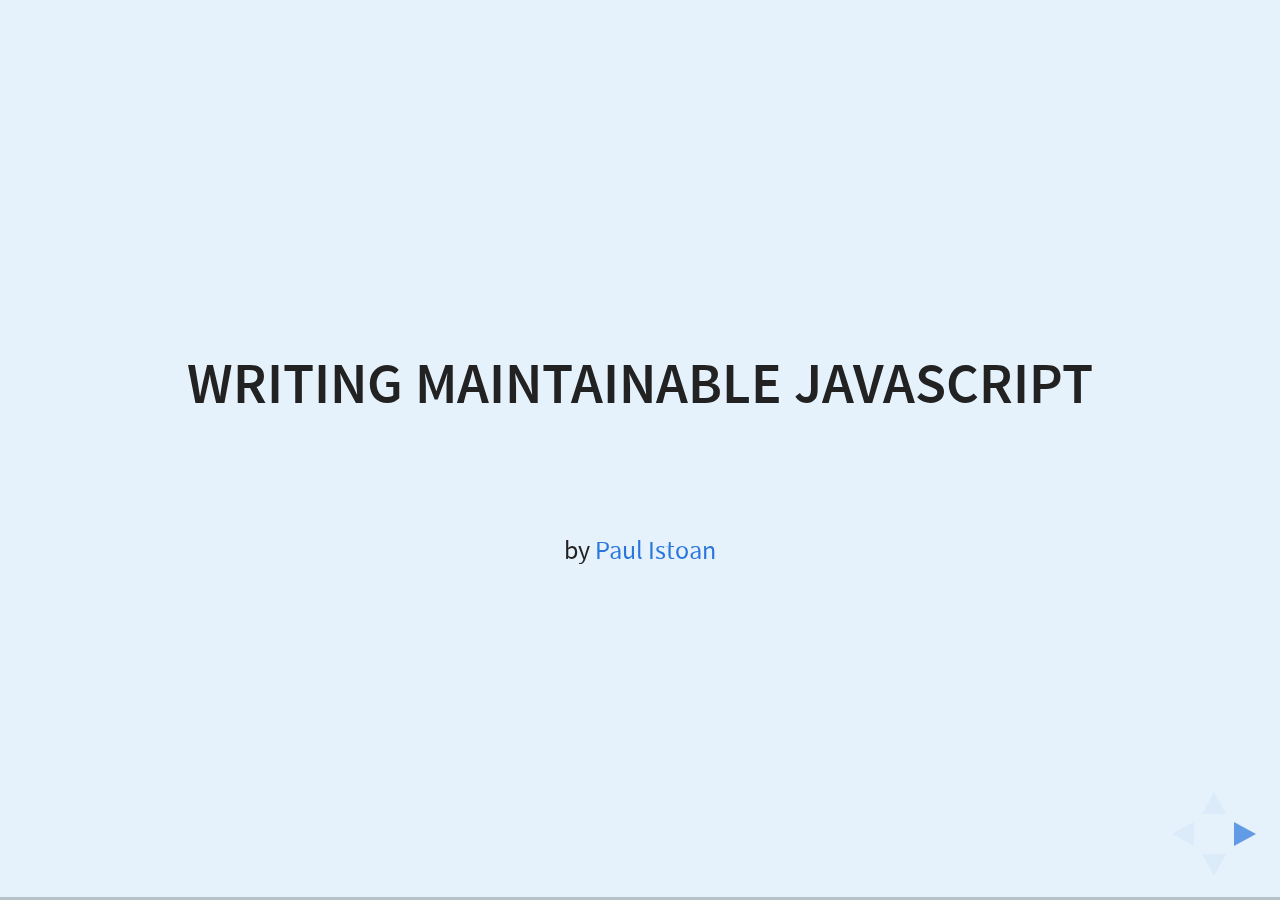
==== commit e55c8e26: "Removing codecamp specific content." ====
--- a/presentation/index.html
+++ b/presentation/index.html
@@ -40,16 +40,9 @@
     <!-- Any section element inside of this container is displayed as a slide -->
     <div class="slides">
       <section>
-        <img class='sponsors' src='img/sponsors.png'></img>
-      </section>
-
-      <section>
         <h3 class='isolated'>Writing Maintainable JavaScript</h3>
         <p>
           <small>by <a href="mailto:paulistoan@gmail.com">Paul Istoan</a></small>
-        </p>
-        <p class='footer'>
-          <img class='logo' src='./img/codecamp-logo.png' />
         </p>
         <aside class="notes">
           <ul>
@@ -64,7 +57,19 @@
       </section>
 
       <section>
+        <img src="img/funny.jpg" />
+        <p class='reference'>
+          <a target="_blank"
+            href='http://cdn.memegenerator.net/instances/400x/35984005.jpg'>[1]</a>
+        </p>
+      </section>
+
+      <section>
         <img class='prominent-book-cover' src="img/book-covers/javascript-definitive-guide.jpg" />
+        <p class='reference'>
+          <a target="_blank"
+            href='http://www.amazon.com/JavaScript-Definitive-Guide-David-Flanagan/dp/0596000480'>[2]</a>
+        </p>
       </section>
 
       <section>
@@ -95,7 +100,8 @@
         └── itemview.js
 					</pre>
         <p class='reference'>
-          <a href='https://github.com/javascript-playground/backbone-require-example'>[1]</a>
+          <a target="_blank"
+            href='https://github.com/javascript-playground/backbone-require-example'>[3]</a>
         </p>
       </section>
 
@@ -109,6 +115,9 @@
   return ItemView;
 });
           </code></pre>
+        <p class='reference'>
+          <a target="_blank" href='http://requirejs.org/'>[4]</a>
+        </p>
         <aside class="notes">
           <ul>
             <li>Helps with organizing our code into small modules with specific intent</li>
@@ -131,6 +140,10 @@
 
       <section class='design-patterns-book'>
         <img class='prominent-book-cover' src="img/book-covers/design-patterns.jpg" />
+        <p class='reference'>
+          <a target="_blank"
+             href='http://www.amazon.com/Design-Patterns-Elements-Reusable-Object-Oriented-ebook/dp/B000SEIBB8'>[5]</a>
+        </p>
       </section>
 
       <section class='design-patterns-book'>
@@ -151,12 +164,208 @@
       </section>
 
       <section>
-        <h3>Essential Takeaways</h3>
+        <h3>3 Types of Patterns</h3>
+        <ol>
+          <li><strong>Creational</strong>: help you build objects</li>
+          <li><strong>Structural</strong>: help you compose objects</li>
+          <li><strong>Behavioral</strong>: help you organize functionality</li>
+        </ol>
+      </section>
+
+      <section>
+        <h3>Sample App: Contacts</h3>
+        <ul>
+          <li>Add - Mediator Pattern</li>
+          <li>Search - Abstract Factory Pattern</li>
+          <li>Export - Adapter Pattern</li>
+        </ul>
+      </section>
+
+      <section>
+        <div class='code-link'>
+          <div class='link'>
+            <a target="_blank" href='https://github.com/paulistoan/writing-maintainable-javascript'>
+              https://github.com/paulistoan/writing-maintainable-javascript
+            </a>
+          </div>
+          <div class='link'>
+            <a target="_blank" href='http://git.io/v8soT'>
+              http://git.io/v8soT
+            </a>
+          </div>
+          <img class='qr' src='img/qr-github-code.jpg'></img>
+        </div>
+      </section>
+
+      <section>
+        <h3>Common Themes</h3>
         <ul>
           <li>Program to interfaces, not to implementations.</li>
           <li>Favor composition over inheritance.</li>
         </ul>
-        <aside class="notes">
+      </section>
+
+
+      <section>
+        <h3>Abstract Factory</h3> &ldquo;Provide an interface for creating families of related or dependent
+        objects without specifying their concrete classes.&rdquo;
+      </section>
+
+      <section>
+        <img src="./img/design-patterns-formal/abstract-factory.png" />
+        <p class='reference'>
+          <a target="_blank"
+             href='https://www.l2f.inesc-id.pt/~david/wiki/pt/images/thumb/a/a6/Abstract-factory-dpcd.png/1400px-Abstract-factory-dpcd.png'>[6]</a>
+        </p>
+      </section>
+
+      <section>
+        <img src='./img/screenshots/abstract-factory.png' />
+        <div><a target="_blank" href="../src/abstract-factory-pattern/index.html">Demo</a></div>
+      </section>
+
+      <section>
+        <img src="./img/design-patterns-applied/abstract-factory.png" />
+      </section>
+
+      <section>
+        <h3 class='code'>config.js</h3>
+        <pre><code>{
+  searchFields: [{
+      type: 'range',
+      name: 'Age'
+  }, {
+      type: 'phoneNumber',
+      name: 'Phone Number'
+  }, {
+      type: 'text',
+      name: 'First Name'
+  }, {
+      type: 'text',
+      name: 'Last Name'
+  }]
+}</code></pre>
+      </section>
+
+      <section>
+        <h3>Creational Design Patterns</h3>
+        <ul>
+          <li>Abstract Factory</li>
+          <li>Builder</li>
+          <li>Factory Method</li>
+          <li>Prototype</li>
+          <li>Singleton</li>
+        </ul>
+      </section>
+
+      <section>
+        <h3>Adapter</h3> &ldquo;Convert the interface of a class into another interface clients expect.
+        Adapter lets classes work together that couldn't otherwise because of incompatible
+        interfaces.&rdquo;
+      </section>
+
+      <section>
+        <img src="./img/design-patterns-formal/adapter.png" />
+        <p class='reference'>
+          <a target="_blank"
+             href='http://buraktas.com/public/images/2015/01/adapter-design-pattern.png'>[7]</a>
+        </p>
+      </section>
+
+      <section>
+        <img src='./img/screenshots/adapter.png' />
+        <div><a target="_blank" href="../src/adapter-pattern/index.html">Demo</a></div>
+      </section>
+
+      <section>
+        <img src="./img/design-patterns-applied/adapter.png" />
+      </section>
+
+      <section>
+        <h3>Structural Design Patterns</h3>
+        <div class='split'>
+          <ul>
+            <li>Adapter</li>
+            <li>Bridge</li>
+            <li>Composite</li>
+          </ul>
+        </div>
+        <div class='split'>
+          <ul>
+            <li>Decorator</li>
+            <li>Facade</li>
+            <li>Flyweight</li>
+            <li>Proxy</li>
+          </ul>
+        </div>
+      </section>
+
+      <section>
+        <h3>Mediator</h3> &ldquo;Define an object that encapsulates how a set of objects interact.
+        Mediator promotes loose coupling by keeping objects from referring to each
+        other explicitly, and it lets you vary their interaction independently.&rdquo;
+      </section>
+
+      <section>
+        <img src="./img/design-patterns-formal/mediator.jpg" />
+        <p class='reference'>
+          <a target="_blank"
+             href='http://img.my.csdn.net/uploads/201409/07/1410057502_7783.jpg'>[8]</a>
+        </p>
+      </section>
+
+      <section>
+        <img src='./img/screenshots/mediator.png' />
+        <div><a target="_blank" href="../src/mediator-pattern/index.html">Demo</a></div>
+      </section>
+
+      <section>
+        <img src="./img/design-patterns-applied/mediator-aggregate.png" />
+      </section>
+
+      <section>
+        <img src="./img/design-patterns-applied/mediator-field.png" />
+      </section>
+
+      <section>
+        <img src="./img/design-patterns-applied/mediator-aggregate.png" />
+      </section>
+
+      <section>
+        <img src='./img/screenshots/mediator.png' />
+      </section>
+
+      <section>
+        <h3>Behavioral Design Patterns</h3>
+        <div class='split'>
+          <ul>
+            <li>Chain of responsibility</li>
+            <li>Command</li>
+            <li>Interpreter</li>
+            <li>Iterator</li>
+            <li>Mediator</li>
+            <li>Memento</li>
+          </ul>
+        </div>
+        <div class='split'>
+          <ul>
+            <li>Observer</li>
+            <li>State</li>
+            <li>Strategy</li>
+            <li>Template method</li>
+            <li>Visitor</li>
+          </ul>
+        </div>
+      </section>
+
+      <section>
+        <h3>Conclusions</h3>
+        <ul>
+          <li>Program to interfaces, not to implementations.</li>
+          <li>Favor composition over inheritance.</li>
+        </ul>
+
+        <aside class='notes'>
           <ul>
             <li>
               <strong>Program to interfaces</strong>
@@ -179,165 +388,6 @@
       </section>
 
       <section>
-        <h3>3 Types of Patterns</h3>
-        <ol>
-          <li><strong>Creational</strong>: help you build objects</li>
-          <li><strong>Structural</strong>: help you compose objects</li>
-          <li><strong>Behavioral</strong>: help you organize functionality</li>
-        </ol>
-      </section>
-
-      <section>
-        <h3>Sample App: Contacts</h3>
-        <ul>
-          <li>Search - Abstract Factory Pattern</li>
-          <li>Export - Adapter Pattern</li>
-          <li>Add - Mediator Pattern</li>
-        </ul>
-      </section>
-
-      <section>
-        <div class='code-link'>
-          <a href='https://github.com/paulistoan/writing-maintainable-javascript'>
-            https://github.com/paulistoan/writing-maintainable-javascript
-          </a>
-          <img class='qr' src='img/qr-github-code.jpg'></img>
-        </div>
-      </section>
-
-      <section>
-        <h3>Abstract Factory</h3> &ldquo;Provide an interface for creating families of related or dependent
-        objects without specifying their concrete classes.&rdquo;
-      </section>
-
-      <section>
-        <img src="./img/design-patterns-formal/abstract-factory.gif" />
-      </section>
-
-      <section>
-        <img src='./img/screenshots/abstract-factory.png' />
-        <div><a target="_blank" href="../src/abstract-factory-pattern/index.html">Demo</a></div>
-      </section>
-
-      <section>
-        <img src="./img/design-patterns-applied/abstract-factory.png" />
-      </section>
-
-      <section>
-        <h3 class='code'>config.js</h3>
-        <pre><code>{
-  searchFields: [{
-      type: 'range',
-      name: 'Age'
-  }, {
-      type: 'phoneNumber',
-      name: 'Phone Number'
-  }, {
-      type: 'text',
-      name: 'First Name'
-  }, {
-      type: 'text',
-      name: 'Last Name'
-  }]
-}</code></pre>
-      </section>
-
-      <section>
-        <h3>Creational Design Patterns</h3>
-        <ul>
-          <li>Abstract Factory</li>
-          <li>Builder</li>
-          <li>Factory Method</li>
-          <li>Prototype</li>
-          <li>Singleton</li>
-        </ul>
-      </section>
-
-      <section>
-        <h3>Adapter</h3> &ldquo;Convert the interface of a class into another interface clients expect.
-        Adapter lets classes work together that couldn't otherwise because of incompatible
-        interfaces.&rdquo;
-      </section>
-
-      <section>
-        <img src="./img/design-patterns-formal/adapter.gif" />
-      </section>
-
-      <section>
-        <img src='./img/screenshots/adapter.png' />
-        <div><a target="_blank" href="../src/adapter-pattern/index.html">Demo</a></div>
-      </section>
-
-      <section>
-        <img src="./img/design-patterns-applied/adapter.png" />
-      </section>
-
-      <section>
-        <h3>Structural Design Patterns</h3>
-        <div class='split'>
-          <ul>
-            <li>Adapter</li>
-            <li>Bridge</li>
-            <li>Composite</li>
-          </ul>
-        </div>
-        <div class='split'>
-          <ul>
-            <li>Decorator</li>
-            <li>Facade</li>
-            <li>Flyweight</li>
-            <li>Proxy</li>
-          </ul>
-        </div>
-      </section>
-
-      <section>
-        <h3>Mediator</h3> &ldquo;Define an object that encapsulates how a set of objects interact.
-        Mediator promotes loose coupling by keeping objects from referring to each
-        other explicitly, and it lets you vary their interaction independently.&rdquo;
-      </section>
-
-      <section>
-        <img src="./img/design-patterns-formal/mediator.jpeg" />
-      </section>
-
-      <section>
-        <img src='./img/screenshots/mediator.png' />
-        <div><a target="_blank" href="../src/mediator-pattern/index.html">Demo</a></div>
-      </section>
-
-      <section>
-        <img src="./img/design-patterns-applied/mediator-aggregate.png" />
-      </section>
-
-      <section>
-        <img src="./img/design-patterns-applied/mediator-field.png" />
-      </section>
-
-      <section>
-        <h3>Behavioral Design Patterns</h3>
-        <div class='split'>
-          <ul>
-            <li>Chain of responsibility</li>
-            <li>Command</li>
-            <li>Interpreter</li>
-            <li>Iterator</li>
-            <li>Mediator</li>
-            <li>Memento</li>
-          </ul>
-        </div>
-        <div class='split'>
-          <ul>
-            <li>Observer</li>
-            <li>State</li>
-            <li>Strategy</li>
-            <li>Template method</li>
-            <li>Visitor</li>
-          </ul>
-        </div>
-      </section>
-
-      <section>
         <h3>Other Resources</h3>
         <div class='split'>
           <img class='book-cover' src='img/book-covers/clean-code.jpg'></img>
@@ -345,19 +395,14 @@
         <div class='split'>
           <img class='book-cover' src='img/book-covers/code-complete.jpg'></img>
         </div>
-      </section>
-
-      <section>
-        <h3>Conclusions</h3>
-        <ul>
-          <li>Focusing on writing maintainable code</li>
-          <li>The value of using patterns</li>
-          <li>Identifying when to apply a pattern</li>
-          <li>Identifying when not to apply a pattern</li>
-        </ul>
+
         <aside class="notes">
           <ul>
-            <li>Not the kind of book you read once and put away</li>
+            <li>Focus on writing maintainable code</li>
+            <li>The value of using patterns</li>
+            <li>Identifying when to apply a pattern</li>
+            <li>Identifying when not to apply a pattern</li>
+            <li>Not the kinds of book you read once and put away</li>
             <li>Using frameworks to set patterns</li>
             <li>Being a professional</li>
             <li>Investing in design phase</li>
@@ -367,15 +412,27 @@
       </section>
 
       <section>
+        <div class='code-link'>
+          <div class='link'>
+            <a target="_blank" href='https://github.com/paulistoan/writing-maintainable-javascript'>
+              https://github.com/paulistoan/writing-maintainable-javascript
+            </a>
+          </div>
+          <div class='link'>
+            <a target="_blank" href='http://git.io/v8soT'>
+              http://git.io/v8soT
+            </a>
+          </div>
+          <img class='qr' src='img/qr-github-code.jpg'></img>
+        </div>
+      </section>
+
+      <section>
         <h3>Questions?</h3>
       </section>
 
       <section>
-        <h3 class='isolated'>Thank You!</h3> Please fill in your evaluation form.
-
-        <p class='footer'>
-          <img class='logo' src='./img/codecamp-logo.png' />
-        </p>
+        <h3 class='isolated'>Thank You!</h3>
       </section>
 
     </div>
--- a/presentation/css/custom.css
+++ b/presentation/css/custom.css
@@ -81,6 +81,15 @@
     font-size: 80%;
 }
 
+section div.code-link {
+    font-size: 80%;
+}
+
+section div.code-link .link {
+  margin-top: 20px;
+  margin-bottom: 20px;
+}
+
 section div.code-link img.qr {
     margin-top: 30px;
     height: 350px;
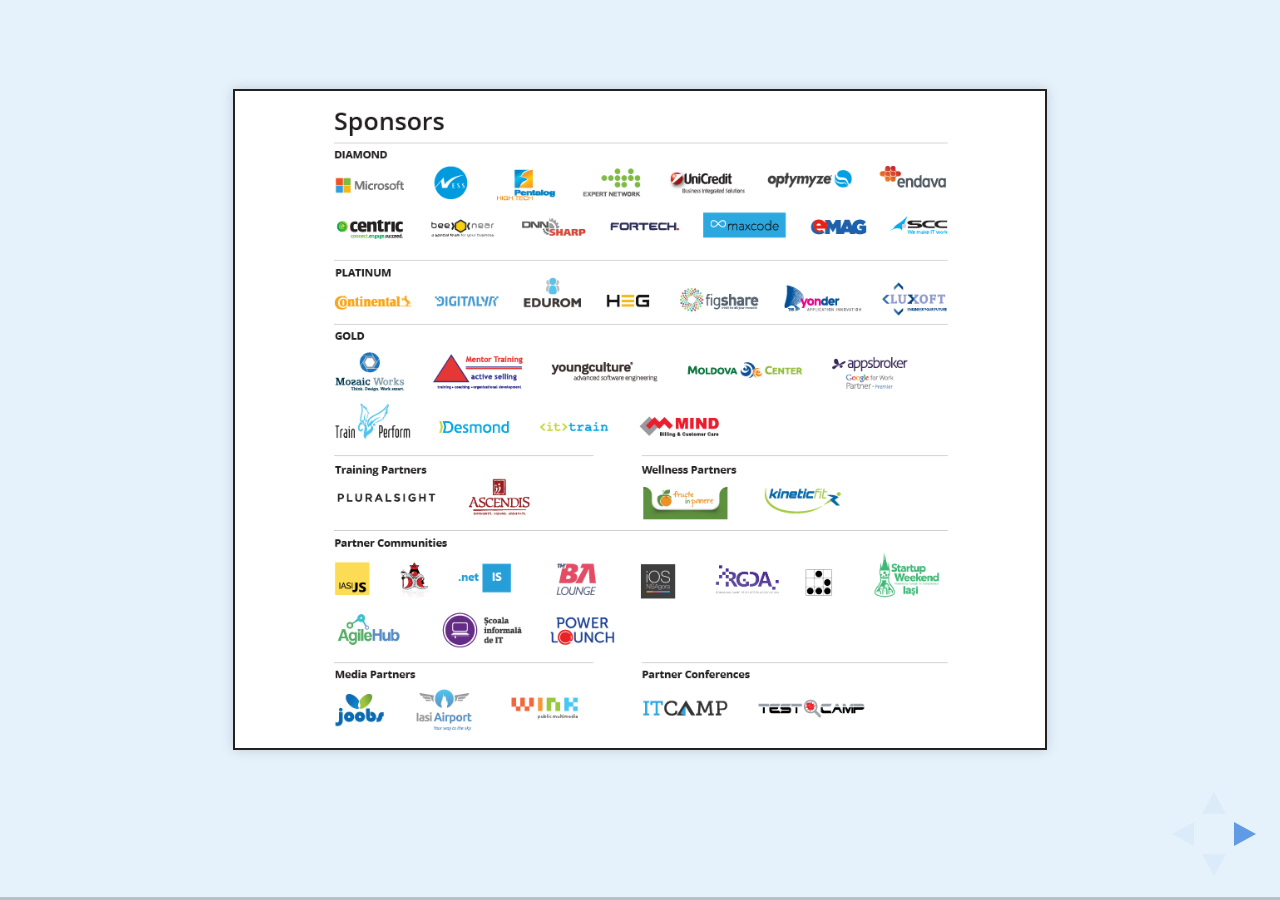
==== commit 02847606: "Adding bigger screenshots of app and removing some data from adapter pattern example." ====
--- a/presentation/index.html
+++ b/presentation/index.html
@@ -40,12 +40,24 @@
     <!-- Any section element inside of this container is displayed as a slide -->
     <div class="slides">
       <section>
+        <img class='sponsors' src='img/codecamp-sponsors.png'></img>
+      </section>
+
+      <section>
+        <img src='img/codecamp-prizes.png'></img>
+      </section>
+
+      <section>
         <h3 class='isolated'>Writing Maintainable JavaScript</h3>
         <p>
           <small>by <a href="mailto:paulistoan@gmail.com">Paul Istoan</a></small>
         </p>
+        <p class='footer'>
+          <img class='logo' src='./img/codecamp-logo.png' />
+        </p>
         <aside class="notes">
           <ul>
+            <li>Introduction</li>
             <li>Solutions PMG</li>
             <li>Mintel</li>
             <li>Responsibility to future programmers</li>
@@ -432,7 +444,11 @@
       </section>
 
       <section>
-        <h3 class='isolated'>Thank You!</h3>
+        <h3 class='isolated'>Thank You!</h3> Please fill in your evaluation form.
+
+        <p class='footer'>
+          <img class='logo' src='./img/codecamp-logo.png' />
+        </p>
       </section>
 
     </div>
